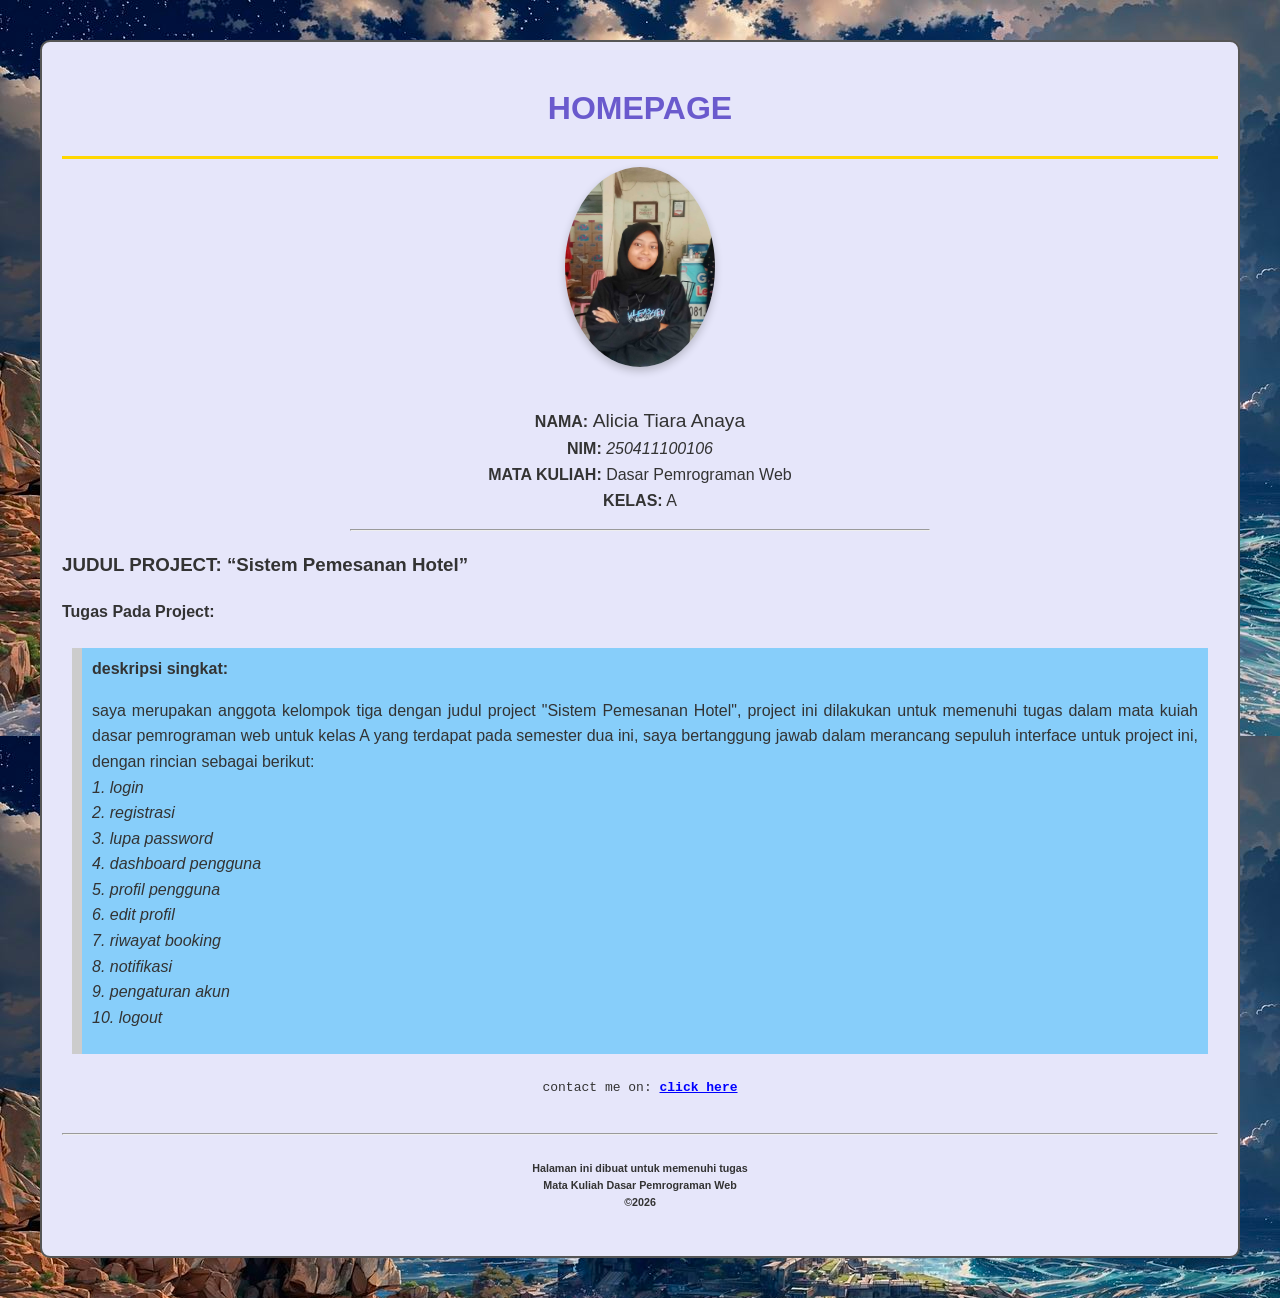
==== index.html @ 1c108d4e "first commit" ====
<!DOCTYPE html>
<html>
<head>
    <title>blog pribadi</title>
    <link rel="stylesheet" type="text/css" href="style.css">
</head>
<body bgcolor="#CC00FF" background="b2.jpg">

    <div class="container">
        <h1 align="center" class="header-title">HOMEPAGE</h1>
        <hr size="3" color="gold">

        <div align="center">
            <img src="logo1.jpeg" alt="Foto Profil" width="150" height="200" class="foto-profil">
            
            <p>
                <b>NAMA:</b> <big>Alicia Tiara Anaya</big><br>
                <b>NIM:</b> <i>250411100106</i><br>
                <b>MATA KULIAH:</b> Dasar Pemrograman Web<br>
                <b>KELAS:</b> A
            </p>
        </div>

        <hr width="50%">

        <h3>JUDUL PROJECT: <q>Sistem Pemesanan Hotel</q></h3>
        
        <p><b>Tugas Pada Project:</b></p>
        <blockquote class="quote-box">
            <b>deskripsi singkat:</b>
            <p align="justify">saya merupakan anggota kelompok tiga dengan judul project "Sistem Pemesanan Hotel", project ini dilakukan untuk memenuhi tugas dalam mata kuiah dasar pemrograman web untuk kelas A yang terdapat pada semester dua ini, saya bertanggung jawab dalam merancang sepuluh interface untuk project ini, dengan rincian sebagai berikut: <br>
            <em>1. login<br>
                2. registrasi<br>
                3. lupa password<br>
                4. dashboard pengguna<br>
                5. profil pengguna<br>
                6. edit profil<br>
                7. riwayat booking<br>
                8. notifikasi<br>
                9. pengaturan akun<br>
                10. logout</em></p>
        </blockquote>

        <pre align="center">
contact me on: <a href="https://x.com/Al_ice_U?s=20" class="link-style"><b><u>click here</u></b></a>
        </pre>

        <hr>

        <h6 align="center">
        Halaman ini dibuat untuk memenuhi tugas<br>
        Mata Kuliah Dasar Pemrograman Web<br>
        ©2026
        </h6>
    </div>

</body>
</html>
---- style.css ----
body {
    font-family: Arial, sans-serif;
    line-height: 1.6;
    margin: 40px;
    color: #333;
}

.container {
    border: 2px solid #555;
    padding: 20px;
    background-color: #E6E6FA;
    border-radius: 10px;
}

.header-title {
    color: #6A5ACD;
    text-transform: uppercase;
}

.foto-profil {
    border-radius: 50%;
    box-shadow: 0 4px 8px rgba(0,0,0,0.2);
    margin-bottom: 15px;
    object-fit: cover;
}

.highlight {
    color: #e74c3c;
    font-weight: bold;
}

.quote-box {
    background: #87CEFA;
    border-left: 10px solid #ccc;
    margin: 1.5em 10px;
    padding: 0.5em 10px;
}

.link-style {
    color: blue; 
    text-decoration: none;
}

.link-style:hover {
    text-decoration: underline;
    color: darkblue;
}
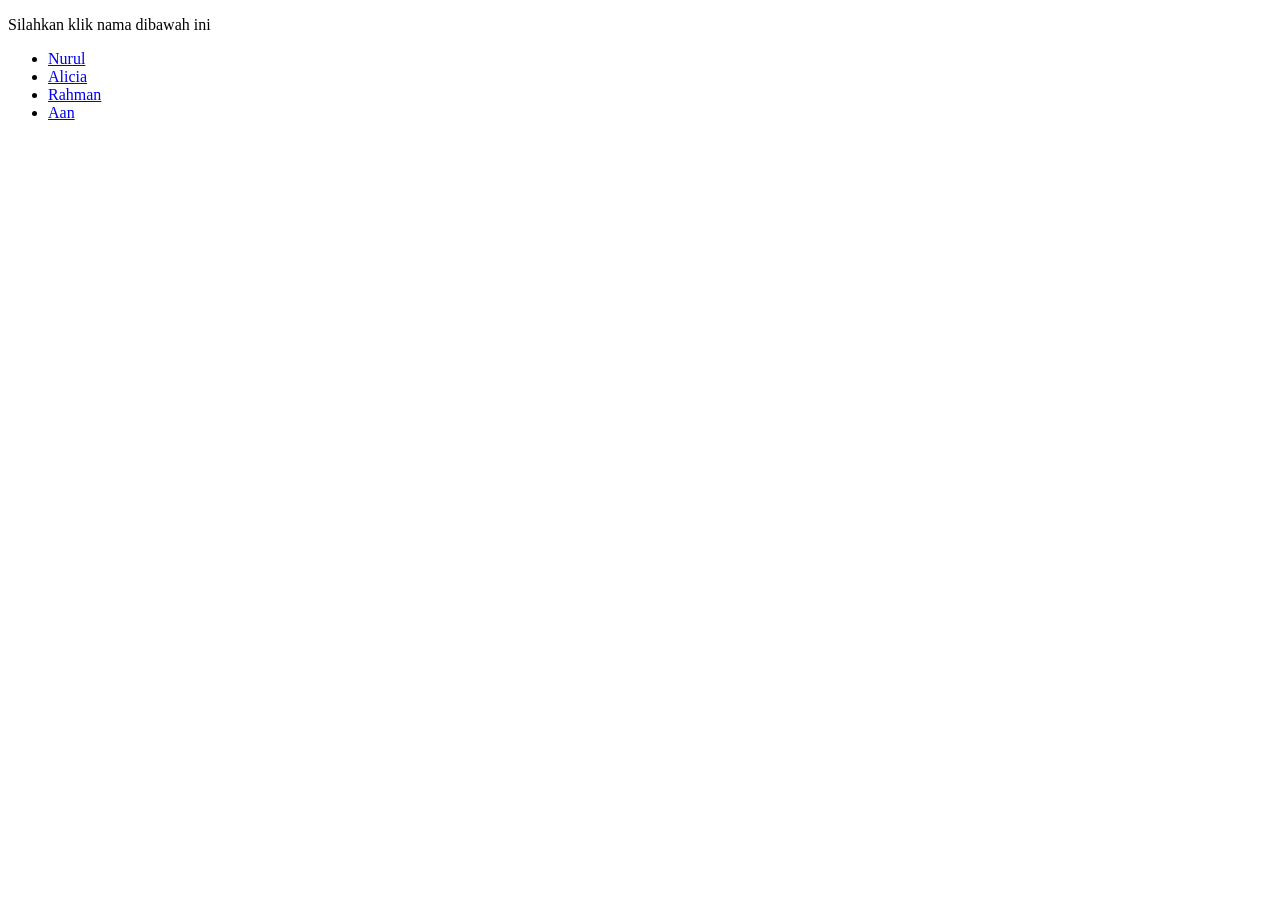
==== commit eeef6604: "terbaru" ====
--- a/index.html
+++ b/index.html
@@ -1,58 +1,19 @@
 <!DOCTYPE html>
-<html>
+<html lang="en">
 <head>
-    <title>blog pribadi</title>
-    <link rel="stylesheet" type="text/css" href="style.css">
+    <meta charset="UTF-8">
+    <meta name="viewport" content="width=device-width, initial-scale=1.0">
+    <title>Blog Pribadi</title>
 </head>
-<body bgcolor="#CC00FF" background="b2.jpg">
+<body>
+    <p>Silahkan klik nama dibawah ini</p>
 
-    <div class="container">
-        <h1 align="center" class="header-title">HOMEPAGE</h1>
-        <hr size="3" color="gold">
-
-        <div align="center">
-            <img src="logo1.jpeg" alt="Foto Profil" width="150" height="200" class="foto-profil">
-            
-            <p>
-                <b>NAMA:</b> <big>Alicia Tiara Anaya</big><br>
-                <b>NIM:</b> <i>250411100106</i><br>
-                <b>MATA KULIAH:</b> Dasar Pemrograman Web<br>
-                <b>KELAS:</b> A
-            </p>
-        </div>
-
-        <hr width="50%">
-
-        <h3>JUDUL PROJECT: <q>Sistem Pemesanan Hotel</q></h3>
-        
-        <p><b>Tugas Pada Project:</b></p>
-        <blockquote class="quote-box">
-            <b>deskripsi singkat:</b>
-            <p align="justify">saya merupakan anggota kelompok tiga dengan judul project "Sistem Pemesanan Hotel", project ini dilakukan untuk memenuhi tugas dalam mata kuiah dasar pemrograman web untuk kelas A yang terdapat pada semester dua ini, saya bertanggung jawab dalam merancang sepuluh interface untuk project ini, dengan rincian sebagai berikut: <br>
-            <em>1. login<br>
-                2. registrasi<br>
-                3. lupa password<br>
-                4. dashboard pengguna<br>
-                5. profil pengguna<br>
-                6. edit profil<br>
-                7. riwayat booking<br>
-                8. notifikasi<br>
-                9. pengaturan akun<br>
-                10. logout</em></p>
-        </blockquote>
-
-        <pre align="center">
-contact me on: <a href="https://x.com/Al_ice_U?s=20" class="link-style"><b><u>click here</u></b></a>
-        </pre>
-
-        <hr>
-
-        <h6 align="center">
-        Halaman ini dibuat untuk memenuhi tugas<br>
-        Mata Kuliah Dasar Pemrograman Web<br>
-        ©2026
-        </h6>
-    </div>
-
+    <ul>
+        <li><a href="fitri/index1.html">Nurul</a></li>
+        <li><a href="alicia/index.html">Alicia</a></li>
+        <li><a href="rahman/index2.html">Rahman</a></li>
+        <li><a href="aan/interface.html">Aan</a></li>
+    </ul>
+    
 </body>
 </html>
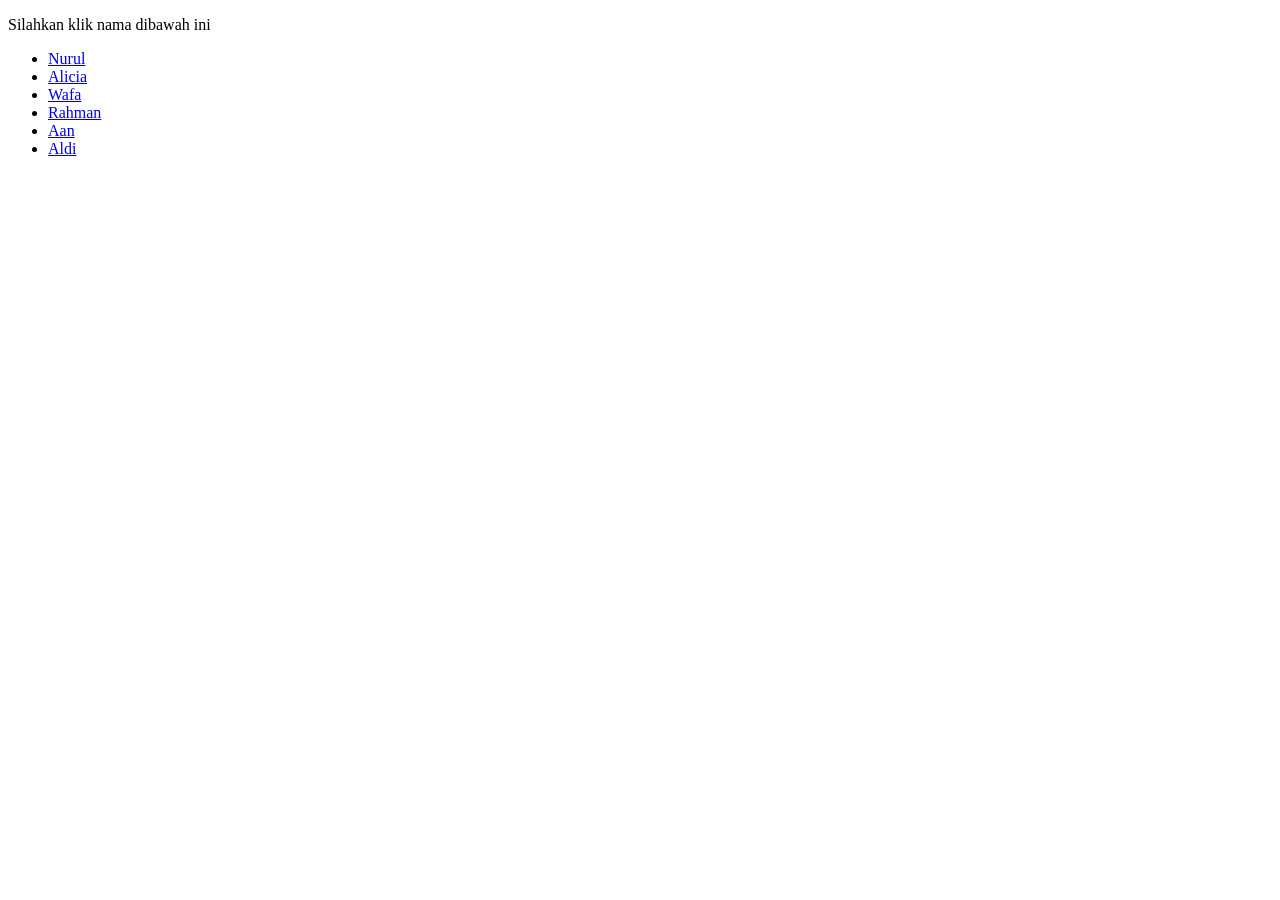
==== commit fc8ccbbc: "update" ====
--- a/index.html
+++ b/index.html
@@ -11,8 +11,10 @@
     <ul>
         <li><a href="fitri/index1.html">Nurul</a></li>
         <li><a href="alicia/index.html">Alicia</a></li>
+        <li><a href="wafa/Blog Pribadi.html">Wafa</a></li>
         <li><a href="rahman/index2.html">Rahman</a></li>
         <li><a href="aan/interface.html">Aan</a></li>
+        <li><a href="aldi/aldi.html">Aldi</a></li>
     </ul>
     
 </body>
